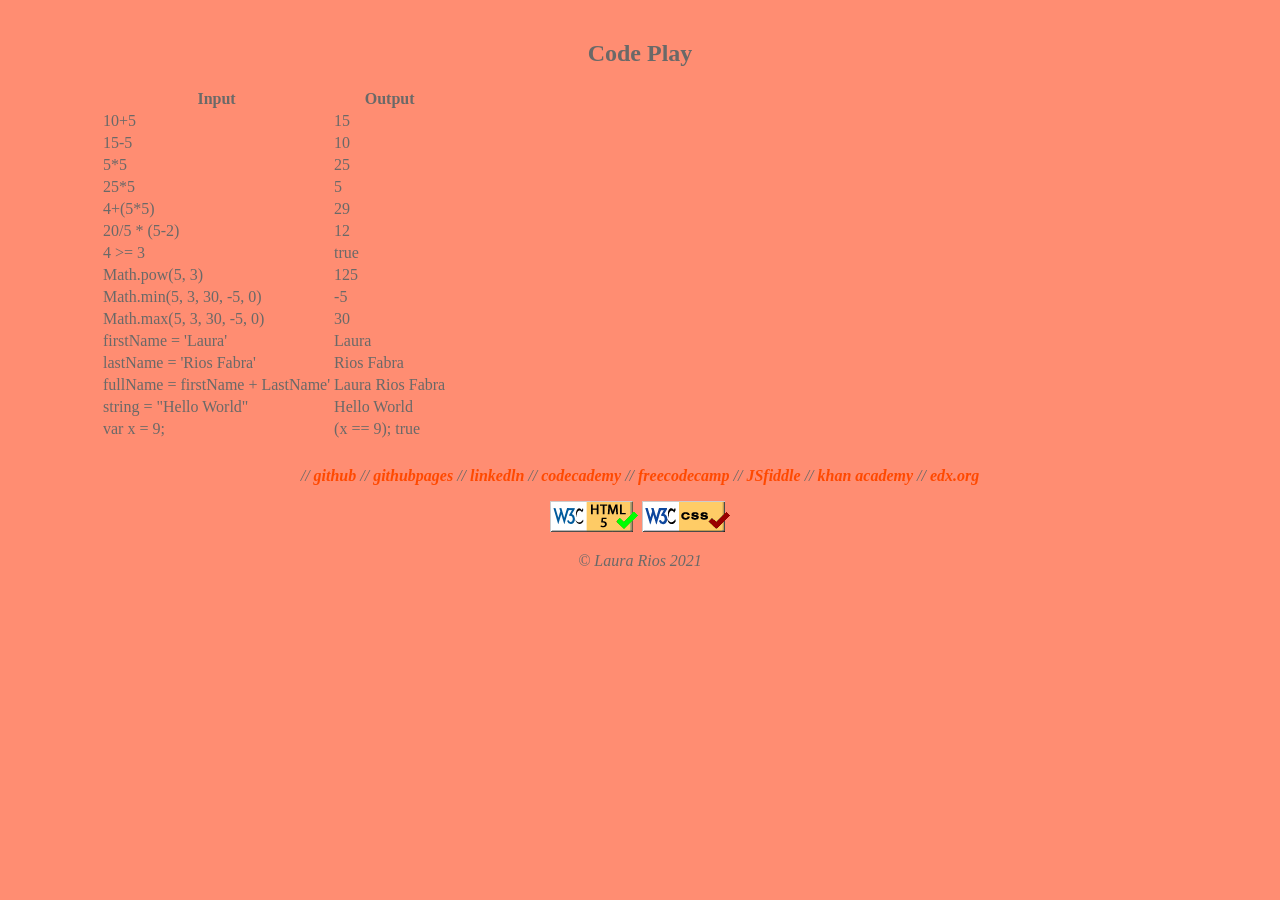
==== code-play.html @ adc724f8 "Add files via upload" ====
<!DOCTYPE html>
<html lang = "en">
<head>
	<meta charset = "UTF-8" />
	<title>Laura Rios - WEB115 - Code Play </title>
	<link rel = "stylesheet" href = "styles/brand.css" />
</head>
<body>
<main>
		<h2>Code Play</h2>
		<table>
        <tr>
          <th>Input</th>
          <th>Output</th>
        </tr>
		<tr>
          <td>10+5</td>
          <td>15</td>
        </tr>
		<tr>
          <td>15-5</td>
          <td>10</td>
        </tr>
		<tr>
          <td>5*5</td>
          <td>25</td>
        </tr>
		<tr>
          <td>25*5</td>
          <td>5</td>
        </tr>
		<tr>
          <td>4+(5*5)</td>
          <td>29</td>
        </tr>
		<tr>
          <td>20/5 * (5-2)</td>
          <td>12</td>
        </tr>
		<tr>
          <td>4 >= 3</td>
          <td>true</td>
        </tr>
		<tr>
          <td>Math.pow(5, 3)</td>
          <td>125</td>
        </tr>
		<tr>
          <td>Math.min(5, 3, 30, -5, 0)</td>
          <td>-5</td>
        </tr>
		<tr>
          <td>Math.max(5, 3, 30, -5, 0)</td>
          <td>30</td>
        </tr>
		<tr>
          <td>firstName = 'Laura'</td>
          <td>Laura</td>
        </tr>
		<tr>
          <td>lastName = 'Rios Fabra'</td>
          <td>Rios Fabra</td>
        </tr>
		<tr>
          <td>fullName = firstName + LastName'</td>
          <td>Laura Rios Fabra</td>
        </tr>
		<tr>
          <td>string = "Hello World"</td>
          <td>Hello World</td>
        </tr>
		<tr>
          <td>var x = 9;</td>
		  <td>(x == 9); true</td>
		</tr>
		
		</table>
</main>
<footer> 
	<p>		    
		 // <a href="https://github.com/lrios002" target="_blank">github</a>
		 // <a href="https://lrios002.github.io/" target="_blank">githubpages</a>
		 // <a href="https://www.linkedin.com/in/laura-rios-1b918a28/" target="_blank">linkedln</a>
		 // <a href="https://www.codecademy.com/lrios002" target="_blank">codecademy</a>
		 // <a href="https://www.freecodecamp.org/lrios0002" target="_blank">freecodecamp</a>
		 // <a href="https://jsfiddle.net/lrios002/3oz9ncba/4/" target="_blank">JSfiddle</a>
		 // <a href="https://www.khanacademy.org/profile/kaid_996396472260747114005794/courses" target="_blank">khan academy</a>
		 // <a href="https://profile.edx.org/u/lrios002" target="_blank">edx.org</a>
	</p>
	<a href="https://validator.w3.org/nu/?doc=https%3A%2F%2Fgithub.com%2Flrios002%2Fweb115.io%2Fblob%2Fmain%2Fswtl-1-10.html#file">
		<img src="images/html_validation_button.gif"  alt="Check HTML 5 validation!" 
			 style="border:0;width:88px;height:31px;" />
	</a>
	   
	<a href="http://jigsaw.w3.org/css-validator/check/referer">
		<img style="border:0;width:88px;height:31px"
			src="images/css_validation_button.gif" alt="Check CSS validation!" />
	</a>
		
	<p>&copy; Laura Rios 2021</p>
</footer>
</body>
</html>
---- styles/brand.css ----
/* =============================

Colors
===========
#FF8D72: background
#6A6968: body text
#BC6363: links

==================================*/

body
{
  margin-top: 40px;
  margin-left: 100px;
  margin-right: 100px;
  font-family: "Lucida Sans Unicode";
  color: #6A6968;
  background-color: #FF8D72;
}

header
{
  text-align: center;
  font-style: italic;
}

footer
{
  text-align: center;
  font-style: italic;
}

main
{
  padding-bottom: 10px;
}

h1, h2 
{
  font-family: Lucida Sans Unicode;
  text-align: center;
}
h3
{
  font-family: Lucida Sans Unicode;
  text-align: justify;
 }

p
{
  font-family: Lucida Sans Unicode;
}

a 
{
  text-decoration: none;
  font-weight: bold;
  color: #FF4900;
}

ul.menu
{
  list-style-type: none;
  margin: 0;
  padding: 0;
  overflow: hidden;
  background-color:#BAB9B9;
}
li.menu 
{
  float: left;
  border-right:3px solid; 
}

li.menu a 
{
  display: block;
  color: #EA4D3D;
  text-align: center;
  padding: 14px 16px;
  text-decoration: none;
}

li a:hover 
{
  background-color:#FFB9B1;
}
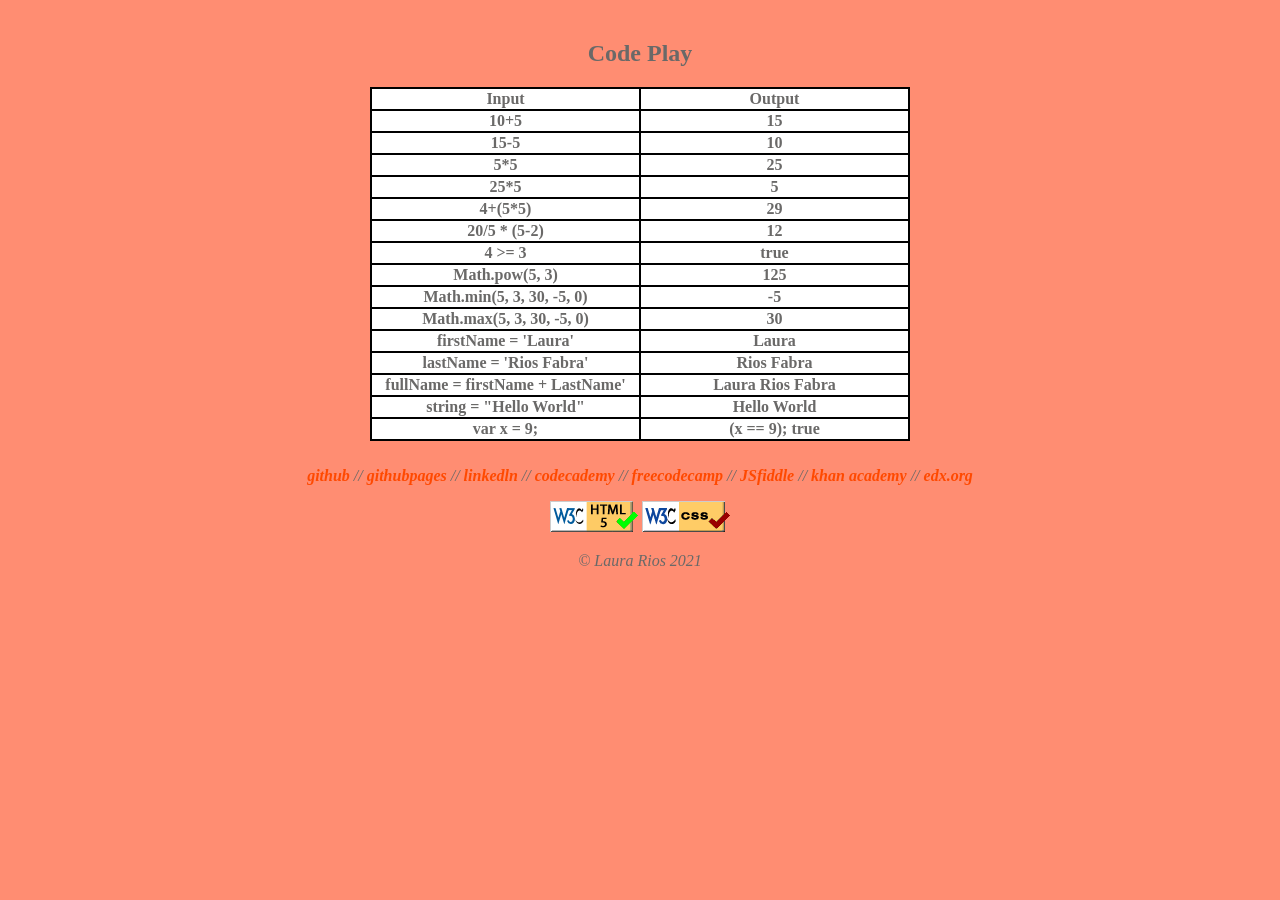
==== commit 2f28a872: "Add files via upload" ====
--- a/code-play.html
+++ b/code-play.html
@@ -78,7 +78,7 @@
 </main>
 <footer> 
 	<p>		    
-		 // <a href="https://github.com/lrios002" target="_blank">github</a>
+		    <a href="https://github.com/lrios002" target="_blank">github</a>
 		 // <a href="https://lrios002.github.io/" target="_blank">githubpages</a>
 		 // <a href="https://www.linkedin.com/in/laura-rios-1b918a28/" target="_blank">linkedln</a>
 		 // <a href="https://www.codecademy.com/lrios002" target="_blank">codecademy</a>
@@ -87,7 +87,7 @@
 		 // <a href="https://www.khanacademy.org/profile/kaid_996396472260747114005794/courses" target="_blank">khan academy</a>
 		 // <a href="https://profile.edx.org/u/lrios002" target="_blank">edx.org</a>
 	</p>
-	<a href="https://validator.w3.org/nu/?doc=https%3A%2F%2Fgithub.com%2Flrios002%2Fweb115.io%2Fblob%2Fmain%2Fswtl-1-10.html#file">
+	<a href="https://validator.w3.org/nu/?doc=https%3A%2F%2Fgithub.com%2Flrios002%2Fweb115.io%2Fblob%2Fmain%2Fcode-play#file">
 		<img src="images/html_validation_button.gif"  alt="Check HTML 5 validation!" 
 			 style="border:0;width:88px;height:31px;" />
 	</a>
--- a/styles/brand.css
+++ b/styles/brand.css
@@ -85,3 +85,44 @@
 {
   background-color:#FFB9B1;
 }
+
+table
+{
+  width: 80%;
+  margin: 0 auto;
+}
+
+table, th, td 
+{
+  border: 2px solid black;
+  border-collapse: collapse;
+  line-height: 1,5;
+  width: 50%;
+  
+}
+th
+{
+  font-size: 1em;
+  font-weight: bold;
+  font Color: White;
+  text-align: center;
+}
+td
+{
+  font-size: 1em;
+  font-weight: bold;
+  font Color: White;
+  text-align: center;
+}
+td:nth-child(even), th:nth-child(even) 
+{
+  background-color:white;
+  font Color: black;
+  center;
+}
+td:nth-child(odd), th:nth-child(odd) 
+{
+  background-color: white;
+  font Color: black;
+  center;
+}
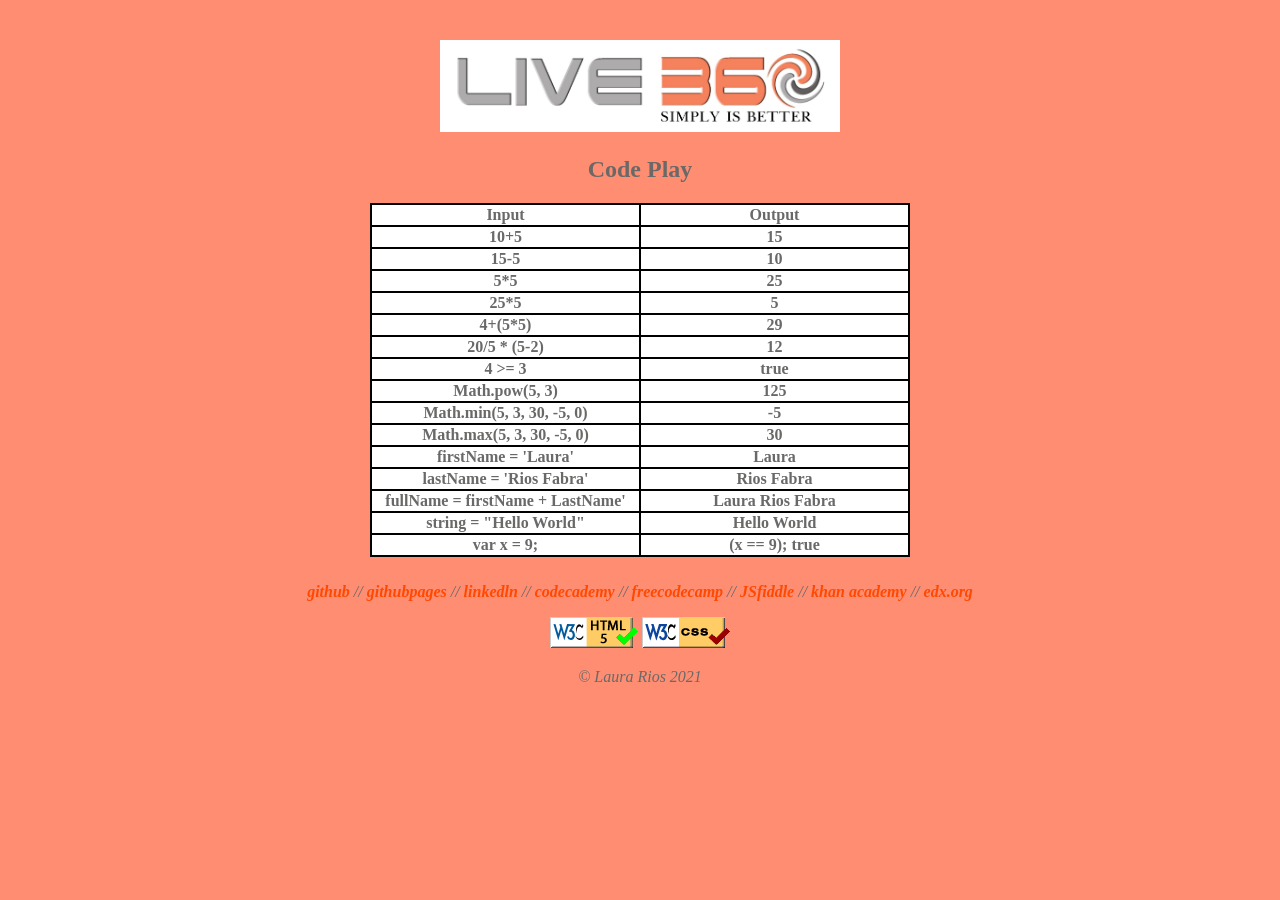
==== commit 642f74bb: "Add files via upload" ====
--- a/code-play.html
+++ b/code-play.html
@@ -6,6 +6,11 @@
 	<link rel = "stylesheet" href = "styles/brand.css" />
 </head>
 <body>
+    <header>
+      <a href="images/logo.jpg">
+		<img src="images/logo.jpg" width="400" alt="360 logo" />
+	  </a>
+    </header>
 <main>
 		<h2>Code Play</h2>
 		<table>
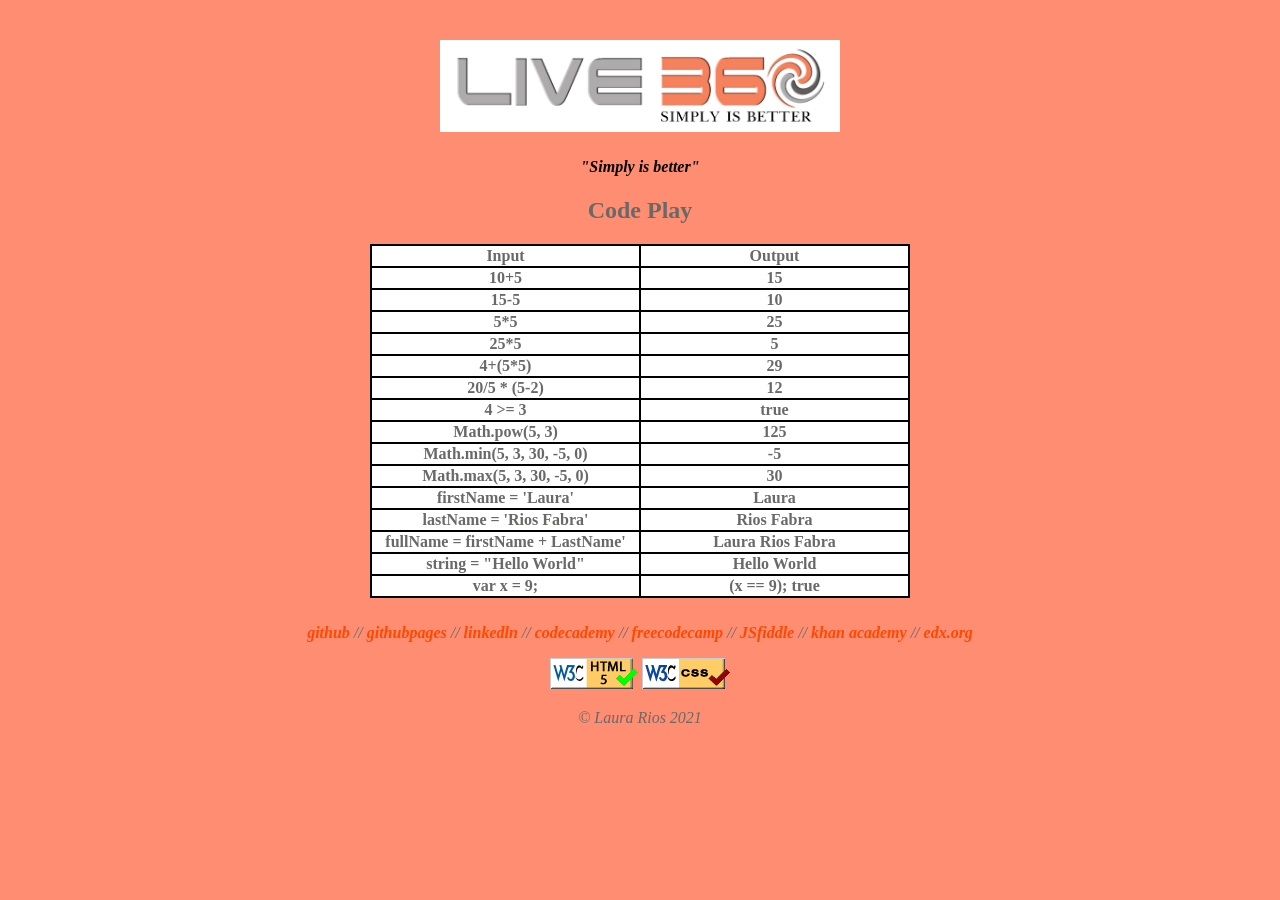
==== commit ac452b82: "Add files via upload" ====
--- a/code-play.html
+++ b/code-play.html
@@ -9,6 +9,7 @@
     <header>
       <a href="images/logo.jpg">
 		<img src="images/logo.jpg" width="400" alt="360 logo" />
+	  <h4>"Simply is better"</h4>
 	  </a>
     </header>
 <main>
--- a/styles/brand.css
+++ b/styles/brand.css
@@ -1,128 +1,134 @@
-/* =============================
-
-Colors
-===========
-#FF8D72: background
-#6A6968: body text
-#BC6363: links
-
-==================================*/
-
-body
-{
-  margin-top: 40px;
-  margin-left: 100px;
-  margin-right: 100px;
-  font-family: "Lucida Sans Unicode";
-  color: #6A6968;
-  background-color: #FF8D72;
-}
-
-header
-{
-  text-align: center;
-  font-style: italic;
-}
-
-footer
-{
-  text-align: center;
-  font-style: italic;
-}
-
-main
-{
-  padding-bottom: 10px;
-}
-
-h1, h2 
-{
-  font-family: Lucida Sans Unicode;
-  text-align: center;
-}
-h3
-{
-  font-family: Lucida Sans Unicode;
-  text-align: justify;
- }
-
-p
-{
-  font-family: Lucida Sans Unicode;
-}
-
-a 
-{
-  text-decoration: none;
-  font-weight: bold;
-  color: #FF4900;
-}
-
-ul.menu
-{
-  list-style-type: none;
-  margin: 0;
-  padding: 0;
-  overflow: hidden;
-  background-color:#BAB9B9;
-}
-li.menu 
-{
-  float: left;
-  border-right:3px solid; 
-}
-
-li.menu a 
-{
-  display: block;
-  color: #EA4D3D;
-  text-align: center;
-  padding: 14px 16px;
-  text-decoration: none;
-}
-
-li a:hover 
-{
-  background-color:#FFB9B1;
-}
-
-table
-{
-  width: 80%;
-  margin: 0 auto;
-}
-
-table, th, td 
-{
-  border: 2px solid black;
-  border-collapse: collapse;
-  line-height: 1,5;
-  width: 50%;
-  
-}
-th
-{
-  font-size: 1em;
-  font-weight: bold;
-  font Color: White;
-  text-align: center;
-}
-td
-{
-  font-size: 1em;
-  font-weight: bold;
-  font Color: White;
-  text-align: center;
-}
-td:nth-child(even), th:nth-child(even) 
-{
-  background-color:white;
-  font Color: black;
-  center;
-}
-td:nth-child(odd), th:nth-child(odd) 
-{
-  background-color: white;
-  font Color: black;
-  center;
-}
+/* =============================
+
+Colors
+===========
+#FF8D72: background
+#6A6968: body text
+#BC6363: links
+
+==================================*/
+
+body
+{
+  margin-top: 40px;
+  margin-left: 100px;
+  margin-right: 100px;
+  font-family: "Lucida Sans Unicode";
+  color: #6A6968;
+  background-color: #FF8D72;
+}
+
+header
+{
+  text-align: center;
+  font-style: italic;
+  
+  h4
+{
+  font-family: Lucida Sans Unicode;
+  font-style: italic;
+  color: black
+}
+}
+
+footer
+{
+  text-align: center;
+  font-style: italic;
+}
+
+main
+{
+  padding-bottom: 10px;
+}
+
+h1, h2 
+{
+  font-family: Lucida Sans Unicode;
+  text-align: center;
+}
+h3
+{
+  font-family: Lucida Sans Unicode;
+  text-align: justify;
+ }
+p
+{
+  font-family: Lucida Sans Unicode;
+}
+
+a 
+{
+  text-decoration: none;
+  font-weight: bold;
+  color: #FF4900;
+}
+
+ul.menu
+{
+  list-style-type: none;
+  margin: 0;
+  padding: 0;
+  overflow: hidden;
+  background-color:#BAB9B9;
+}
+li.menu 
+{
+  float: left;
+  border-right:3px solid; 
+}
+
+li.menu a 
+{
+  display: block;
+  color: #EA4D3D;
+  text-align: center;
+  padding: 14px 16px;
+  text-decoration: none;
+}
+
+li a:hover 
+{
+  background-color:#FFB9B1;
+}
+
+table
+{
+  width: 80%;
+  margin: 0 auto;
+}
+
+table, th, td 
+{
+  border: 2px solid black;
+  border-collapse: collapse;
+  line-height: 1,5;
+  width: 50%;
+  
+}
+th
+{
+  font-size: 1em;
+  font-weight: bold;
+  font Color: White;
+  text-align: center;
+}
+td
+{
+  font-size: 1em;
+  font-weight: bold;
+  font Color: White;
+  text-align: center;
+}
+td:nth-child(even), th:nth-child(even) 
+{
+  background-color:white;
+  font Color: black;
+  center;
+}
+td:nth-child(odd), th:nth-child(odd) 
+{
+  background-color: white;
+  font Color: black;
+  center;
+}
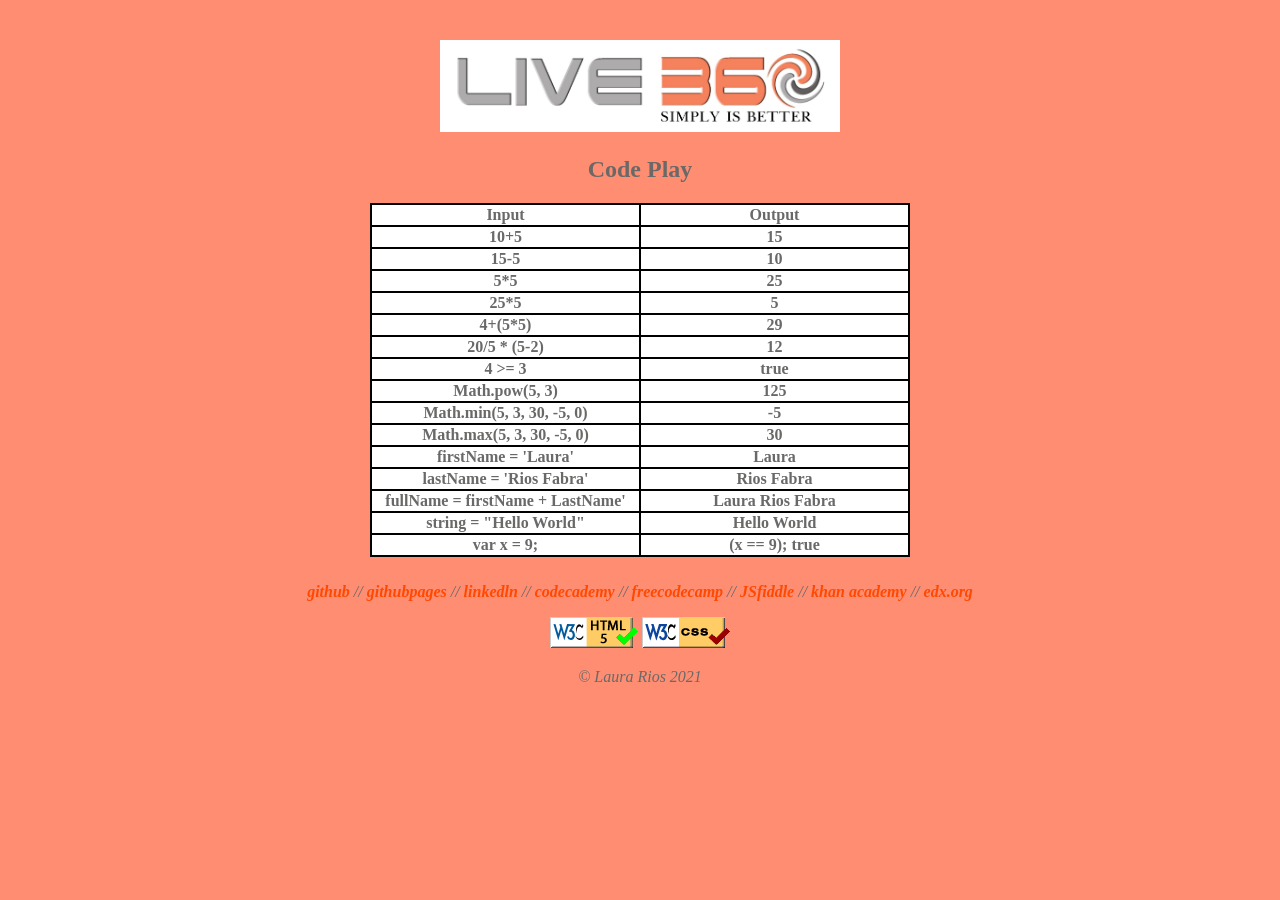
==== commit d6f9aaaa: "Add files via upload" ====
--- a/code-play.html
+++ b/code-play.html
@@ -9,7 +9,6 @@
     <header>
       <a href="images/logo.jpg">
 		<img src="images/logo.jpg" width="400" alt="360 logo" />
-	  <h4>"Simply is better"</h4>
 	  </a>
     </header>
 <main>
--- a/styles/brand.css
+++ b/styles/brand.css
@@ -22,13 +22,6 @@
 {
   text-align: center;
   font-style: italic;
-  
-  h4
-{
-  font-family: Lucida Sans Unicode;
-  font-style: italic;
-  color: black
-}
 }
 
 footer
